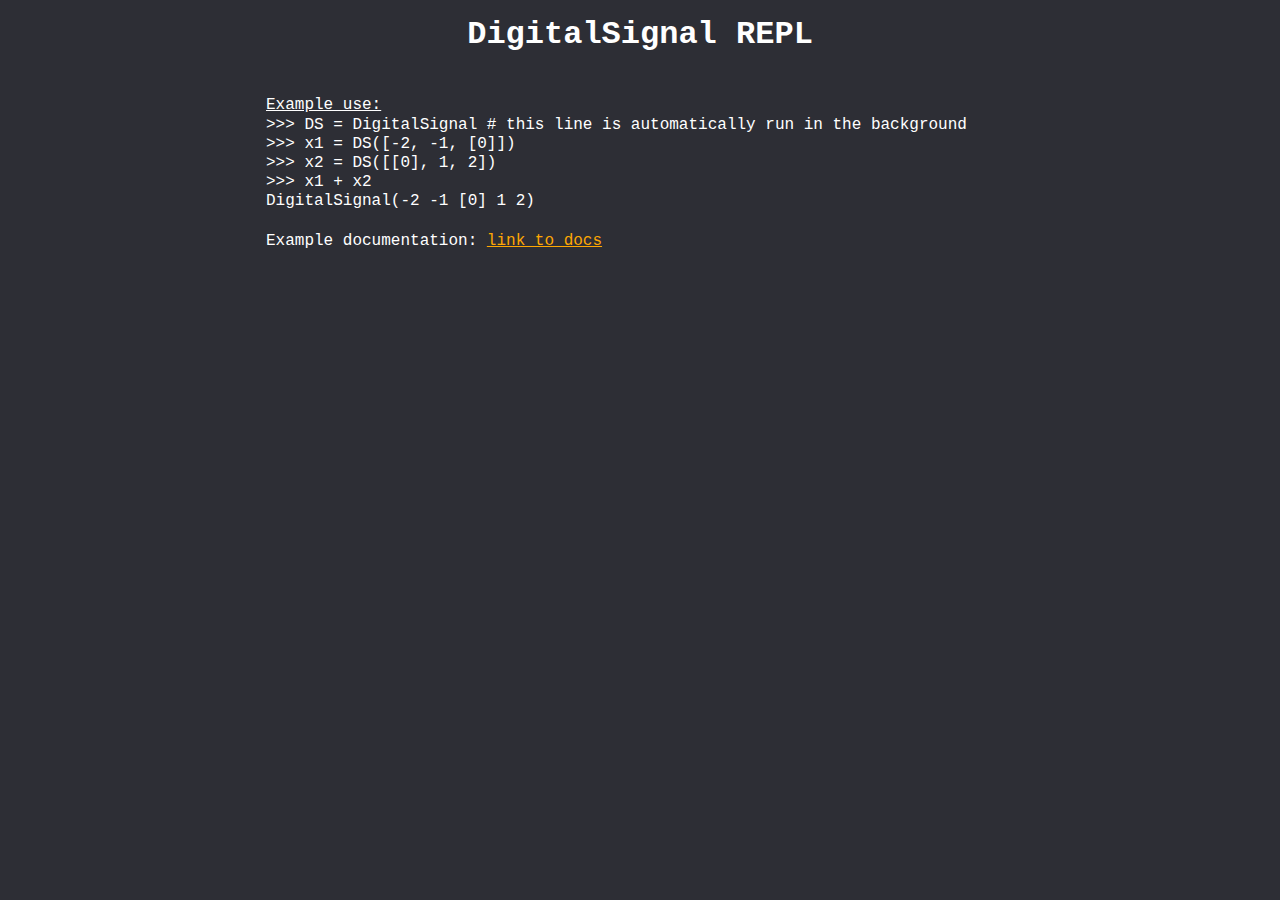
==== docs/index.html @ f59af8f3 "automatic note" ====
<!doctype html>
<html lang="en">
	<head>
    <script src="mini-coi.js" scope="./"></script>
		<meta charset="utf-8">
		<meta name="viewport" content="width=device-width, initial-scale=1">

		<title>DigitalSignal REPL</title>
		<meta name="description" content="A REPL to use the DigitalSignal Python package in browser.">
		<meta property="og:title" content="DigitalSignal REPL">
		<meta property="og:type" content="website">

        <link rel="preconnect" href="https://fonts.googleapis.com">
        <link rel="preconnect" href="https://fonts.gstatic.com" crossorigin>
        <link href="https://fonts.googleapis.com/css2?family=Roboto:wght@300;400;700&display=swap" rel="stylesheet">

		<link rel="stylesheet" href="assets/css/main.css?v=1.5">

        <!-- Global site tag (gtag.js) - Google Analytics -->
        <script async src="https://www.googletagmanager.com/gtag/js?id=G-LKETQQ110J"></script>
        <script>
            window.dataLayer = window.dataLayer || [];
            function gtag() {
                dataLayer.push(arguments);
            }
            gtag('js', new Date());
            gtag('config', 'G-LKETQQ110J');
        </script>
    <link rel="stylesheet" href="https://pyscript.net/releases/2024.6.2/core.css" />
    <script type="module" src="https://pyscript.net/releases/2024.6.2/core.js"></script>
	</head>

	<body>
        <main class="main">

             <!-- begin header -->
            <header class="site-header">
                <h1 style="text-align: center; font-family: 'Courier New', Courier, monospace;">
                    DigitalSignal REPL
                </h1> 
            </header>
            <!-- end header -->

            <section class="content">

                <div style="text-align: left; padding: 10px; font-family: 'Courier New', Courier, monospace; width: fit-content; margin-right: auto;">
                    <u>Example use:</u>
                    
                    <p>>>> DS = DigitalSignal  # this line is automatically run in the background</p>
                    <p>>>> x1 = DS([-2, -1, [0]])</p>
                    <p>>>> x2 = DS([[0], 1, 2])</p>
                    <p>>>> x1 + x2</p>
                    <p>DigitalSignal(-2 -1 [0] 1 2)</p>
                </div>

                <!-- begin terminal window -->
                <div id="new-terminal">
                    <script type="mpy" src="../DigitalSignal/digital_signal.py"></script>
                    <script id="python-terminal" type="mpy" terminal>
                    import code
                    DS = DigitalSignal
                    code.interact()
                    </script>
                    <py-script ></py-script>
                </div>
                <!-- end terminal window -->

                <div style="text-align: left; padding: 10px; font-family: 'Courier New', Courier, monospace; width: fit-content; margin-right: auto;">
                    <p>Example documentation: <a href="https://github.com/caden-cardell/DigitalSignal/blob/main/README.md#examples" target="_blank">link to docs</a></p>
                </div>

            </section>
        </main>

        <script>
            // Typing animation
            function setupTypewriter(t) {
                var HTML = t.innerHTML;

                t.innerHTML = '';

                var cursorPosition = 0,
                    tag = '',
                    writingTag = false,
                    tagOpen = false,
                    typeSpeed = 100,
                    tempTypeSpeed = 0;

                var type = function() {

                    if (writingTag === true) {
                        tag += HTML[cursorPosition];
                    }

                    if (HTML[cursorPosition] === '<') {
                        tempTypeSpeed = 0;
                        if (tagOpen) {
                            tagOpen = false;
                            writingTag = true;
                        } else {
                            tag = '';
                            tagOpen = true;
                            writingTag = true;
                            tag += HTML[cursorPosition];
                        }
                    }
                    if (!writingTag && tagOpen) {
                        tag.innerHTML += HTML[cursorPosition];
                    }
                    if (!writingTag && !tagOpen) {
                        if (HTML[cursorPosition] === ' ') {
                            tempTypeSpeed = 0;
                        }
                        else {
                            tempTypeSpeed = (Math.random() * typeSpeed) + 50;
                        }
                        t.innerHTML += HTML[cursorPosition];
                    }
                    if (writingTag === true && HTML[cursorPosition] === '>') {
                        tempTypeSpeed = (Math.random() * typeSpeed) + 50;
                        writingTag = false;
                        if (tagOpen) {
                            var newSpan = document.createElement('span');
                            t.appendChild(newSpan);
                            newSpan.innerHTML = tag;
                            tag = newSpan.firstChild;
                        }
                    }

                    cursorPosition += 1;
                    if (cursorPosition < HTML.length - 1) {
                        setTimeout(type, tempTypeSpeed);
                    }
                };

                return {
                    type: type
                };
            }

            let typer = document.getElementById('typewriter');

            typewriter = setupTypewriter(typewriter);

            typewriter.type();
        </script>
	</body>
</html>
---- docs/assets/css/main.css ----
body,
html {
    background-color: #2D2E35;
    color: #fff;
    font-family: 'Roboto', sans-serif;
    font-size: 16px;
    line-height: 1.2;
    margin: 0;
    padding: 0;
}

* {
    box-sizing: border-box;
    margin: 0;
    padding: 0;
}

body {
    background: #2D2E35;
    background-attachment: fixed;
    overflow-x: hidden;
}

a,
a:visited {
    color: #FDA703;
}

/* ----------------------------------
 Custom fonts
-----------------------------------*/
@font-face {
    font-family: 'Hack Regular';
    font-style: normal;
    font-weight: normal;
    src: local('Hack Regular'), url('assets/fonts/Hack-Regular.woff') format('woff');
}


/* ----------------------------------
 Global layout
-----------------------------------*/
.site-header,
.site-footer {
    margin: 1rem 0;
}

.site-footer {
    align-items: center;
    background: #2D2E35;
    border: 1px solid rgba(255, 255, 255, 0.1);
    border-radius: 10px;
    color: rgba(255, 255, 255, 0.8);
    display: flex;
    flex-direction: row;
    font-size: 0.8rem;
    justify-content: space-between;
    padding: 0.5rem;
}

.site-footer .icon svg {
    display: block;
    fill: rgba(255, 255, 255, 0.8);
    height: 25px;
    margin-right: 5px;
    width: 25px;
}

a.footer-button {
    align-items: center;
    color: rgba(255, 255, 255, 0.8);
    display: flex;
    flex-direction: row;
    text-decoration: none;
}

.logo {
    padding: 1rem 2rem 1rem;
    text-align: center;
}

.logo img {
    display: block;
    margin: 0 auto;
    max-width: 330px;
    width: 100%;
}

.subhead {
    font-size: 2rem;
    font-weight: 400;
}

.main {
    padding-bottom: 3rem;
}

.content {
    margin: 0 auto;
    max-width: 800px;
    padding: 1rem 1rem 2rem;
    width: 100%;
}

code {
    font-family: 'Hack Regular';
}

::selection {
    background-color: #FDA703;
    color: #2C2E34;
}

pre {
    font-family: 'Hack Regular', monospace;
}

/* ----------------------------------
 CTA content
-----------------------------------*/
a.examples-block {
    display: block;
    color: #fff;
    margin: 0 auto;
    padding: 1rem;
    background: #1D1D22;
    border: 2px solid #FDA703;
    border-radius: 10px;
    /* color: #fff; */
    text-decoration: none;
    width: 100%;
    align-items: center;
    border-radius: 10px;
    color: #fff;
    /* cursor: pointer; */
    display: flex;
    padding: 1rem;
    position: relative;
    text-decoration: none;
}

a.examples-block span {
    color: #FDA703;
}

.examples-block p {
    font-size: 0.85rem;
}

.examples-block .glyph {
    background-color: #FDA703;
}

.examples-block .glyph svg {
    fill: #1D1D22;
}

a.examples-block:hover .glyph {
    background-color: #1D1D22;
}

.examples-block:hover .glyph svg {
    fill: #FDA703;
}

a.examples-block:hover span {
    color: inherit;
}

a.examples-block:hover {
    background: #FDA703;
    color: #1D1D22;
}

.disclaimer {
    background: #2D2E35;
    font-size: .8rem;
    line-height: 1.5;
    padding: 1rem 2rem;
}

.dialogs {
    display: grid;
    grid-gap: 30px;
    grid-template-columns: repeat(2,1fr);
    margin-top: 2rem;
    padding: 0;
}

.dialog {
    align-items: center;
    background-color: #4C4F5A;
    border-radius: 10px;
    color: #fff;
    cursor: pointer;
    display: flex;
    padding: 1rem;
    position: relative;
    text-decoration: none;
}

.dialog:visited {
    color: inherit;
}

.dialog:hover {
    background-color: #FDA703;
    color: #2C2E34;
}

.dialog:hover a {
    color: #2C2E34;
}

.dialog p {
    font-size: 0.85rem;
    line-height: 1.5;
}

.dialog ol {
    /* list-style-type: none; */
    /* padding: 0 1rem; */
    margin: 0 1rem 0 1.5rem;
}

.dialog li {
    /* border-bottom: 1px solid #2C2E34; */
    padding: 0.5rem 1rem;
}

.dialog li:hover {
    /* background-color: #FFBA33; */
}

.dialog li:last-of-type {
    border-bottom: 0;
    border-radius: 0 0 10px 10px;
}

/* dropdown content */
.dropdown .dropdown-content {
    background: #FEA703;
    border-radius: 10px;
    box-shadow: 0px 8px 16px rgba(0, 0, 0, 0.2);
    color: #2C2E34;
    font-size: 16px;
    left: -50px;
    min-width: 125%;
    opacity: 0;
    position: absolute;
    top: 77%;
    transition: 0.35s ease-out;
    visibility: hidden;
    width: 100%;
    z-index: 9999;
}

.dropdown .inner {
    padding: 1rem;
}

/* icon x */
.dropdown-content .close {
    background-color: #2D2E35;
    border-radius: 100%;
    display: inline-block;
    height: 18px;
    padding: 0;
    position: absolute;
    right: 5px;
    top: 5px;
    transition: 0.15s ease-out;
    width: 18px;
    z-index: 10;
}

.dropdown-content .close::before,
.dropdown-content .close::after {
    background: #fff;
    content: '';
    height: 60%;
    left: 50%;
    position: absolute;
    top: 50%;
    width: 2px;
}

.dropdown-content .close::before {
    transform: translate(-50%, -50%) rotate(45deg);
}

.dropdown-content .close::after {
    transform: translate(-50%, -50%) rotate(-45deg);
}

.dropdown-content .close:hover {
    background: #2D2E35;
}

.file-download {
    cursor: pointer;
    display: block;
    /* padding: 1.5rem 1.5rem 1rem; */
}

.file-download svg {
    fill: #2C2E34;
    height: 25px;
    margin-right: 5px;
    width: 20px;
}

.file-download strong {
    font-size: 1.1rem;
}

.flex {
    align-items: center;
    display: flex;
    /* justify-content: center; */
}

/* show dropdown content */
.dropdown:focus {
    background: #FEA703;
    border-bottom: 1px solid #2C2E34;
    border-radius: 10px 10px 0 0;
    color: #2C2E34;
}

.dropdown:focus .dropdown-content {
    opacity: 1;
    outline: none;
    transform: translateY(20px);
    visibility: visible;
}

.dropdown-content p {
    padding: 1rem 0;
}

.dropdown-content a {
    color: #2C2E34;
    text-decoration: underline;
}

.dropdown:focus {
    z-index: 1;
}

.glyph {
    background-color: #2C2E34;
    border-radius: 10px;
    display: inline-block;
    margin-right: 15px;
    padding: 0.5rem;
    /* position: absolute;
    top: -30px; */
}

.glyph svg {
    display: block;
    fill: #fff;
    height: 30px;
    width: 30px;
}

.site-footer .glyph {
    padding: 0.4rem;
}

/* ----------------------------------
 Content
-----------------------------------*/
.readme {
    background: #2C2E34;
    border-radius: 10px;
    border: 1px solid rgba(255, 255, 255, 0.1);
    box-shadow: 0 0 30px rgb(0, 0, 0, 0.2);
    line-height: 1.5;
    margin: 3rem 0 0;
    padding: 2rem;
}

.readme code {
    background-color: #1D1E22;
    border-radius: 6px;
    font-size: .85rem;
    padding: 0.3rem 0.5rem;
}

.readme p {
    margin-top: 0;
    margin-bottom: 1rem;
}

.readme ul,
.readme ol {
    margin-top: 0;
    margin-bottom: 1rem;
    padding: 1rem 0 1rem 2rem;
}

.readme li {
    padding: 0.5rem 0;
}

.readme pre {
    white-space: normal;
}

.readme h1 {
    font-size: 3rem;
    font-weight: 400;
}

.readme h2 {
    border-bottom: 1px solid rgba(255, 255, 255, 0.2);
    font-size: 1.5rem;
    font-weight: normal;
    line-height: 1.25;
    margin-bottom: 1rem;
    margin-top: 2rem;
    padding-bottom: 0.3rem;
}

.readme h3 {
    font-weight: 600;
    line-height: 1.25;
    margin-bottom: 1rem;
    margin-top: 24px;
}

.readme a {
    position: relative;
    text-decoration: none;
}

.readme a:after {
    border: 1px solid;
    bottom: -5px;
    content: '';
    display: inline-block;
    left: -100%;
    position: absolute;
    visibility: hidden;
    width: 0;
}

.readme a:hover:after {
    transition: width .12s ease-in;
    left: 0;
    visibility: visible;
    width: 100%;
}

/* ----------------------------------
 Terminal interface
-----------------------------------*/
.old-terminal {
    box-shadow: 1px 1px 40px rgb(0 0 0 / 30%);
    margin: 0 auto;
    max-width: 650px;
    display: none;
}

.window-buttons {
    background-color: #ff3b47;
    border-radius: 50%;
    border: 1px solid #c03d44;
    display: inline-block;
    height: 10px;
    left: 6px;
    position: relative;
    top: 6px;
    width: 10px;
}

.minimize {
    background-color: #ffc100;
    border-color: #9d802c;
    left: 11px;
}

.zoom {
    background-color: #00d742;
    border-color: #049931;
    left: 16px;
}

.menu {
    background-color: #1D1E22;
    border-top-left-radius: 5px;
    border-top-right-radius: 5px;
    box-sizing: border-box;
    height: 25px;
    margin: 0 auto;
}

.screen {
    background-color: #1D1E22;
    border-bottom-left-radius: 5px;
    border-bottom-right-radius: 5px;
    box-sizing: border-box;
    margin: 0 auto;
    overflow: hidden;
    padding: 5rem 1rem;
}

.pre {
    -webkit-overflow-scrolling: touch;
    background: #2D2E35;
    border-radius: 10px;
    color: #fff;
    display: block;
    font-family: 'Hack Regular', monospace;
    font-size: .75rem;
    line-height: 1.5;
    max-width: 100%;
    min-width: 100px;
    overflow-x: scroll;
    padding: 0.5rem;
    white-space: nowrap;
}

#typewriter {
    animation: hide 6.5s 1s;
    font-family: 'Hack Regular', monospace;
    height: 0;
    line-height: 2.2;
    opacity: 0;
    position: relative;
    left: -34%;
}

/* #typewriter:after{
    content: "|";
    animation: blink 500ms linear infinite alternate;
} */

.old-terminal p {
    font-family: 'Hack Regular', monospace;
    font-size: 1em;
    left: 10%;
    overflow: hidden;
    position: relative;
    text-align: left;
    white-space: nowrap;
    width: 0;
}

.old-terminal span {
    color: #fff;
    font-weight: bold;
}

.line1 {
    animation: type .5s 8s steps(80, end) forwards;
    color: #9CD9F0;
    /* animation-direction: reverse; */
}

.cursor1 {
    animation: blink 1s 8s 2 forwards;
}

.line2 {
    animation: type .5s 10.25s steps(20, end) forwards;
    color: #888;
}

.cursor2 {
    animation: blink 1s 10.1s 2 forwards;
}

.line3 {
    animation: type .5s 12.2s steps(20, end) forwards;
    color: #FFAE57;
}

.cursor3 {
    animation: blink 1s 13s 2 forwards;
}

.line4 {
    animation: type .5s 14.85s steps(20, end) forwards;
    color: #9CD9F0;
}

.cursor4 {
    animation: blink 1s 15.5s 2 forwards;
}

.line5 {
    animation: type .5s 17.75s steps(20, end) forwards;
    color: #fff;
}

.cursor5 {
    animation: blink 1s 8.5s infinite;
}

/* ----------------------------------
 Animations
-----------------------------------*/
@keyframes blink {
    0% {
        opacity: 0;
    }

    40% {
        opacity: 0;
    }

    50% {
        opacity: 1;
    }

    90% {
        opacity: 1;
    }

    100% {
        opacity: 0;
    }
}

@keyframes hide {
    0% {
        /* display: none;
        height: auto; */
        opacity: 1;
    }
    50% {
        opacity: 1;
    }

    90% {
        opacity: 1;
    }

    100% {
        height: 0;
        opacity: 0;
    }
}

@keyframes type {
    to {
        width: 40rem;
    }
}

@keyframes slideIn {
    from {
        background-position: center 200%;
    }
    to {
        background-position: center bottom;
    }
}


/* ----------------------------------
 Mobile layout
-----------------------------------*/
@media all and (max-width: 700px) {
    .old-terminal p {
        font-size: .8rem;
        left: 3%;
    }

    #typewriter {
        left: -253px;
        top: -11px;
    }

    .dialogs {
        grid-template-columns: repeat(1,1fr);
    }

    .logo img {
        max-width: 240px;
    }

    .subhead {
        font-size: 1.25rem;
    }

    .dropdown .dropdown-content {
        border-radius: 0 0 10px 10px;
        left: 0;
        min-width: 95%;
        top: 77%;
    }

    .screen {
        overflow-x: scroll;
    }
}

.social {
    background: #1D1D22;
    border-radius: 10px;
    margin: 2rem auto 0;
    max-width: 340px;
    padding: 1rem;
}

.social .profile {
    display: flex;
    position: relative;
}

.social svg {
    height: 25px;
    position: absolute;
    right: 0;
    top: 0;
    width: 25px;
}

.social .avatar img {
    border-radius: 400px;
    max-width: 50px;
}

.social .bio {
    padding: 0 1rem;
}

.social .bio h5 {
    font-size: 1.25rem;
}

.social .link {
    color: #aaa;
    font-size: 0.8rem;
    text-decoration: none;
}

.social .link:hover {
    color: #FDA803;
}

.social p {
    font-size: .8rem;
    margin: 1rem 0;
}

.button.twitter {
    background-color: #000;
    border-radius: 100px;
    color: #fff;
    display: inline-block;
    font-weight: 700;
    padding: 0.5rem 1rem;
    text-decoration: none;
}

.button.twitter:hover {
    background-color: #FDA803;
    color: #1D1D22;
}


/* ----------------------------------
 MicroPython Terminal
-----------------------------------*/

.xterm {
    padding-left: 1rem;
    border-radius: 10px;
    overflow-y: auto;
}

.xterm .xterm-viewport {
    border-radius: 10px;
}
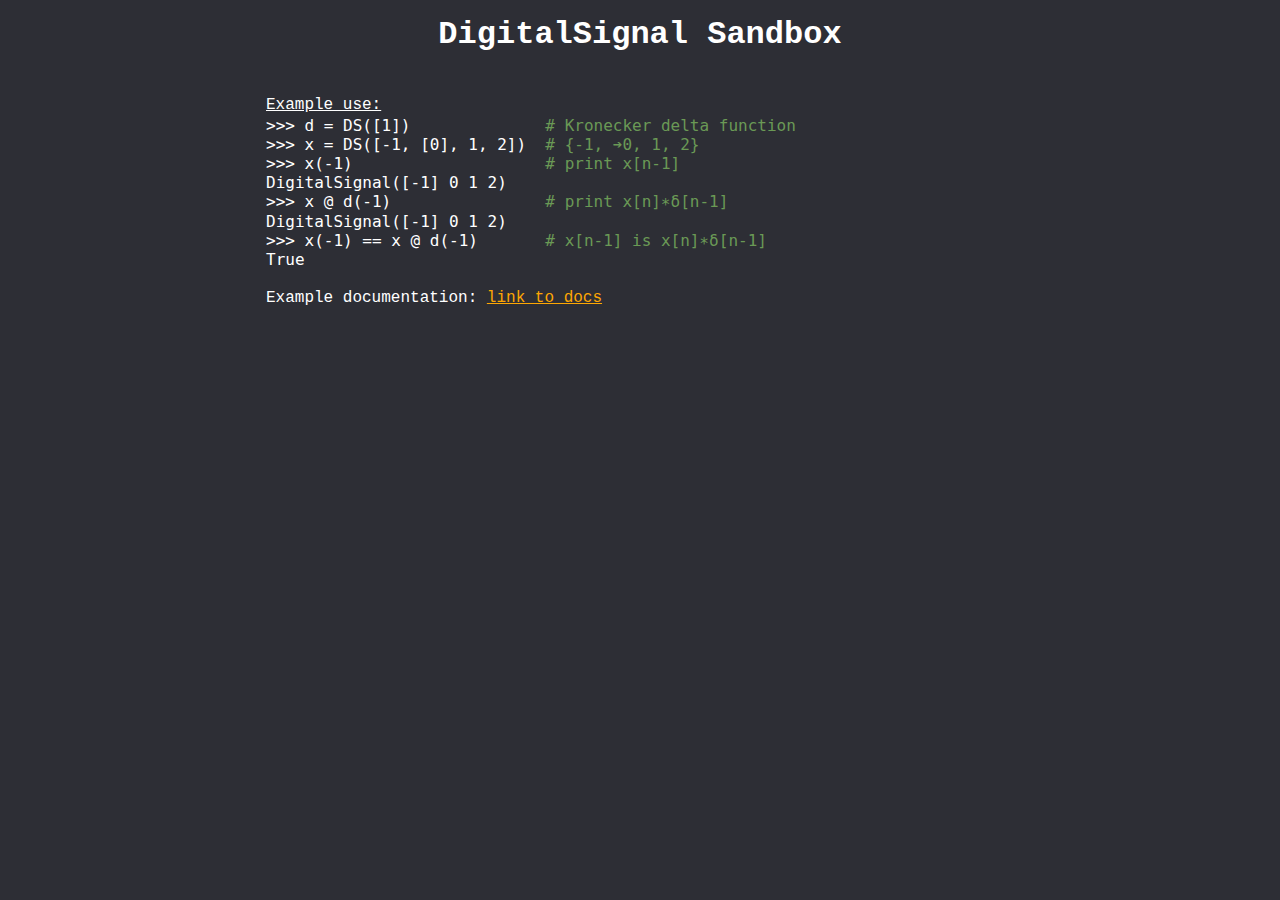
==== commit 7c232849: "use delta conv example" ====
--- a/docs/index.html
+++ b/docs/index.html
@@ -5,9 +5,9 @@
 		<meta charset="utf-8">
 		<meta name="viewport" content="width=device-width, initial-scale=1">
 
-		<title>DigitalSignal REPL</title>
+		<title>DigitalSignal Sandbox</title>
 		<meta name="description" content="A REPL to use the DigitalSignal Python package in browser.">
-		<meta property="og:title" content="DigitalSignal REPL">
+		<meta property="og:title" content="DigitalSignal Sandbox">
 		<meta property="og:type" content="website">
 
         <link rel="preconnect" href="https://fonts.googleapis.com">
@@ -36,7 +36,7 @@
              <!-- begin header -->
             <header class="site-header">
                 <h1 style="text-align: center; font-family: 'Courier New', Courier, monospace;">
-                    DigitalSignal REPL
+                    DigitalSignal Sandbox
                 </h1> 
             </header>
             <!-- end header -->
@@ -46,11 +46,37 @@
                 <div style="text-align: left; padding: 10px; font-family: 'Courier New', Courier, monospace; width: fit-content; margin-right: auto;">
                     <u>Example use:</u>
                     
-                    <p>>>> DS = DigitalSignal  # this line is automatically run in the background</p>
+                    <!-- d = DigitalSignal([1])  # Kronecker delta function
+                    print(d)  # DigitalSignal([1])
+                    
+                    x = DigitalSignal([[1], 2, 3])
+                    print(x)  # DigitalSignal([1] 2 3)
+                    
+                    # time-shifted x
+                    print(x(2))  # DigitalSignal(1 2 [3])
+                    
+                    # x convolved with a time-shifted Kronecker delta function
+                    print(x @ d(2))  # DigitalSignal(1 2 [3] 0 0)
+                    
+                    # these are equivalent operations
+                    print(x(2) == x @ d(2))  # True -->
+
+<pre>
+<span>>>> d = DS([1])              <span style="color: #6a9955;"># Kronecker delta function</span></span>
+<span>>>> x = DS([-1, [0], 1, 2])  <span style="color: #6a9955;"># {-1, ➔0, 1, 2}</span></span>
+<span>>>> x(-1)                    <span style="color: #6a9955;"># print x[n-1]</span></span>
+<span>DigitalSignal([-1] 0 1 2)</span>
+<span>>>> x @ d(-1)                <span style="color: #6a9955;"># print x[n]∗δ[n-1]</span></span>
+<span>DigitalSignal([-1] 0 1 2)</span>
+<span>>>> x(-1) == x @ d(-1)       <span style="color: #6a9955;"># x[n-1] is x[n]∗δ[n-1]</span></span>
+<span>True</span>
+</pre>
+                        
+                    <!-- <p>>>> DS = DigitalSignal  # this line is automatically run in the background</p>
                     <p>>>> x1 = DS([-2, -1, [0]])</p>
                     <p>>>> x2 = DS([[0], 1, 2])</p>
                     <p>>>> x1 + x2</p>
-                    <p>DigitalSignal(-2 -1 [0] 1 2)</p>
+                    <p>DigitalSignal(-2 -1 [0] 1 2)</p> -->
                 </div>
 
                 <!-- begin terminal window -->
